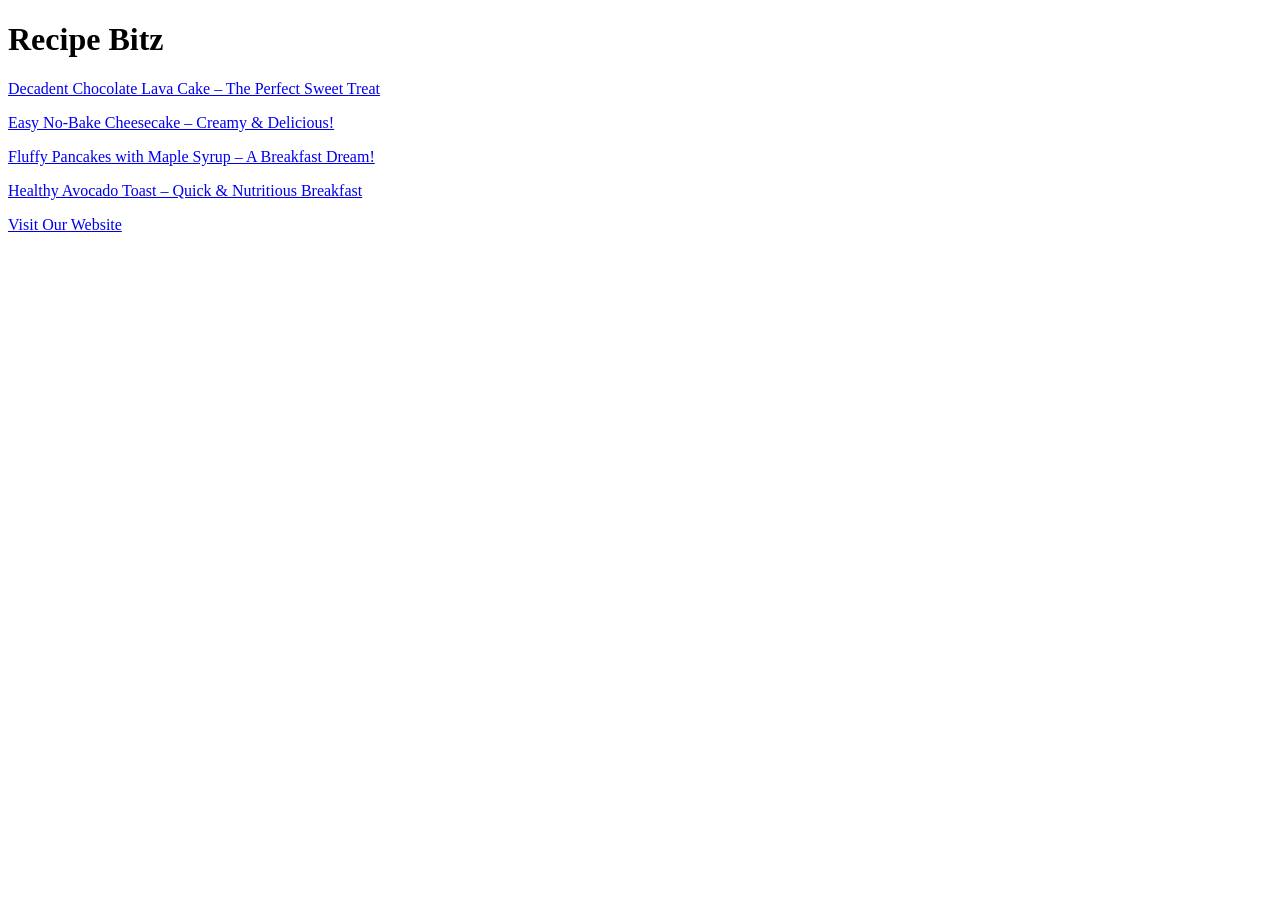
==== 3site/recipe.html @ 2e02ed35 "Create recipe.html" ====
<!DOCTYPE html>
<html lang="en">
<head>
  <meta charset="UTF-8" />
  <meta name="viewport" content="width=device-width, initial-scale=1.0"/>
  <title>Recipe Bitz</title>
  <link rel="stylesheet" href="styles.css" />
</head>
<body>



  <div class="container">
    <div class="header">
      <div class="profile-pic"></div>
      <h1>Recipe Bitz</h1>
    </div>


<a href="https://hatsmindsinfatuated.com/bcsr1p555?key=2ea1ec272bc0c8ca979c2db61afb570b" target="_blank">
    <div class="card">
      <div class="icon1" ></div>
      <p>Decadent Chocolate Lava Cake – The Perfect Sweet Treat</p>
    </div>
</a>




<a href="https://hatsmindsinfatuated.com/ta689q8p3?key=de43b4df0fefd2c45de2cdd5217da03a" target="_blank">
    <div class="card">
      <div class="icon2"></div>
      <p>Easy No-Bake Cheesecake – Creamy & Delicious!</p>
    </div>
</a>


<a href="https://hatsmindsinfatuated.com/w5aeuyqxu1?key=6405b5957ae0b3683d8e0c45fa6da84b" target="_blank">
    <div class="card">
      <div class="icon3"></div>
      <p>Fluffy Pancakes with Maple Syrup – A Breakfast Dream!</p>
    </div>
</a>
    


<a href="https://hatsmindsinfatuated.com/bcsr1p555?key=2ea1ec272bc0c8ca979c2db61afb570b" target="_blank">
    <div class="card">
      <div class="icon4"></div>
      <p>Healthy Avocado Toast – Quick & Nutritious Breakfast</p>
    </div>
</a>


<a href="https://www.recipebitz.giize.com/" target="_blank">
    <div class="card">
      <div class="icon5"></div>
      <p>Visit Our Website</p>
    </div>
</a>

  </div>
</body>
</html>
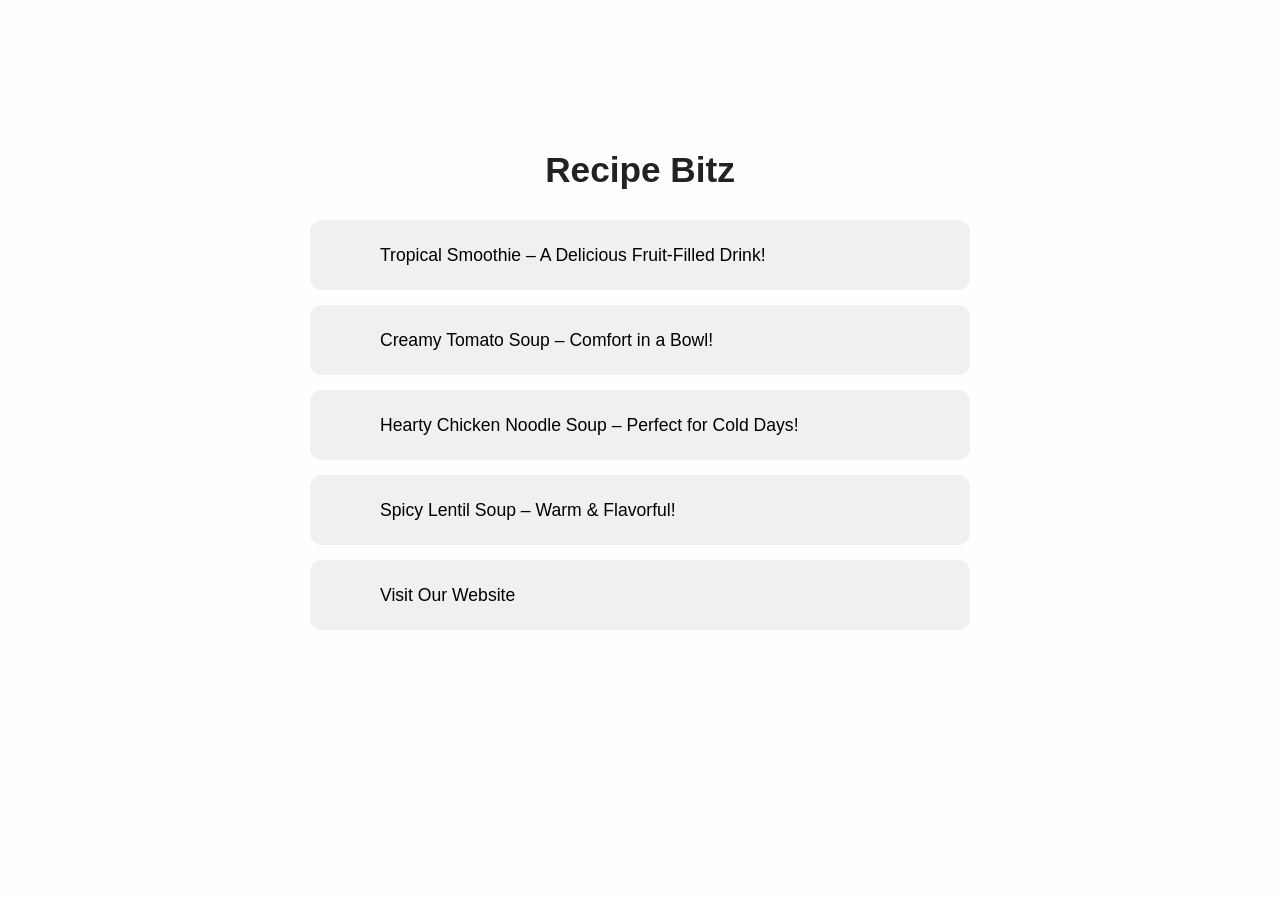
==== commit 2304bd8e: "Update recipe.html" ====
--- a/3site/recipe.html
+++ b/3site/recipe.html
@@ -20,7 +20,7 @@
 <a href="https://hatsmindsinfatuated.com/bcsr1p555?key=2ea1ec272bc0c8ca979c2db61afb570b" target="_blank">
     <div class="card">
       <div class="icon1" ></div>
-      <p>Decadent Chocolate Lava Cake – The Perfect Sweet Treat</p>
+      <p>Tropical Smoothie – A Delicious Fruit-Filled Drink!</p>
     </div>
 </a>
 
@@ -30,7 +30,7 @@
 <a href="https://hatsmindsinfatuated.com/ta689q8p3?key=de43b4df0fefd2c45de2cdd5217da03a" target="_blank">
     <div class="card">
       <div class="icon2"></div>
-      <p>Easy No-Bake Cheesecake – Creamy & Delicious!</p>
+      <p>Creamy Tomato Soup – Comfort in a Bowl!</p>
     </div>
 </a>
 
@@ -38,7 +38,7 @@
 <a href="https://hatsmindsinfatuated.com/w5aeuyqxu1?key=6405b5957ae0b3683d8e0c45fa6da84b" target="_blank">
     <div class="card">
       <div class="icon3"></div>
-      <p>Fluffy Pancakes with Maple Syrup – A Breakfast Dream!</p>
+      <p>Hearty Chicken Noodle Soup – Perfect for Cold Days!</p>
     </div>
 </a>
     
@@ -47,7 +47,7 @@
 <a href="https://hatsmindsinfatuated.com/bcsr1p555?key=2ea1ec272bc0c8ca979c2db61afb570b" target="_blank">
     <div class="card">
       <div class="icon4"></div>
-      <p>Healthy Avocado Toast – Quick & Nutritious Breakfast</p>
+      <p>Spicy Lentil Soup – Warm & Flavorful!</p>
     </div>
 </a>
 
--- a/3site/styles.css
+++ b/3site/styles.css
@@ -0,0 +1,155 @@
+/* Reset & Base */
+* {
+    margin: 0;
+    padding: 0;
+    box-sizing: border-box;
+  }
+  
+  body {
+    font-family: 'Segoe UI', sans-serif;
+    background: #fefefe;
+    color: #333;
+    padding: 20px;
+  }
+  
+  .container {
+    max-width: 500px;
+    margin: auto;
+    padding: 20px;
+  }
+  
+  /* Header */
+  .header {
+    text-align: center;
+    margin-bottom: 30px;
+  }
+  
+  .profile-pic {
+    width: 100px;
+    height: 100px;
+    background-image: url("https://i.ibb.co/Xrqjnc86/20250413-153808.jpg");
+    background-size: cover;
+    border-radius: 50%;
+    margin: auto;
+    margin-bottom: 10px;
+  }
+  
+  .header h1 {
+    font-size: 1.8rem;
+    color: #222;
+  }
+  
+  /* Cards */
+  .card {
+    display: flex;
+    align-items: center;
+    background: #f0f0f0;
+    border-radius: 12px;
+    padding: 15px;
+    margin-bottom: 15px;
+    transition: 0.3s;
+  }
+  
+  .card:hover {
+    background: #e6e6e6;
+  }
+  
+  .icon1 {
+    width: 40px;
+    height: 40px;
+    background-image: url("https://i.ibb.co/dsVt6c6P/4.jpg");
+    background-repeat: no-repeat;
+    background-size: cover;
+    border-radius: 8px;
+    margin-right: 15px;
+    flex-shrink: 0;
+  }
+
+
+  .icon2 {
+    width: 40px;
+    height: 40px;
+    background-image: url("https://i.ibb.co/p656mjKr/6.jpg");
+    background-repeat: no-repeat;
+    background-size: cover;
+    border-radius: 8px;
+    margin-right: 15px;
+    flex-shrink: 0;
+  }
+
+  .icon3 {
+    width: 40px;
+    height: 40px;
+    background-image: url("https://i.ibb.co/5X923Wfq/image.jpg ");
+    background-repeat: no-repeat;
+    background-size: cover;
+    border-radius: 8px;
+    margin-right: 15px;
+    flex-shrink: 0;
+  }
+
+
+  .icon4 {
+    width: 40px;
+    height: 40px;
+    background-image: url(" https://i.ibb.co/39sQ5SgV/2.jpg");
+    background-repeat: no-repeat;
+    background-size: cover;
+    border-radius: 8px;
+    margin-right: 15px;
+    flex-shrink: 0;
+  }
+
+
+
+
+
+
+
+
+
+  
+
+  .icon5 {
+    width: 40px;
+    height: 40px;
+    background-image: url("https://i.ibb.co/mjw3nd7/website.png");
+    background-repeat: no-repeat;
+    background-size: cover;
+    border-radius: 8px;
+    margin-right: 15px;
+    flex-shrink: 0;
+  }
+
+  
+  .card p {
+    font-size: 1rem;
+    line-height: 1.4;
+    
+  }
+
+  a{
+    text-decoration: none;
+    color: black;
+  }
+  
+  /* Desktop responsiveness */
+  @media (min-width: 768px) {
+    .container {
+      max-width: 700px;
+    }
+  
+    .header h1 {
+      font-size: 2.2rem;
+    }
+  
+    .card p {
+      font-size: 1.1rem;
+    }
+  
+    .icon {
+      width: 50px;
+      height: 50px;
+    }
+  }
+  
